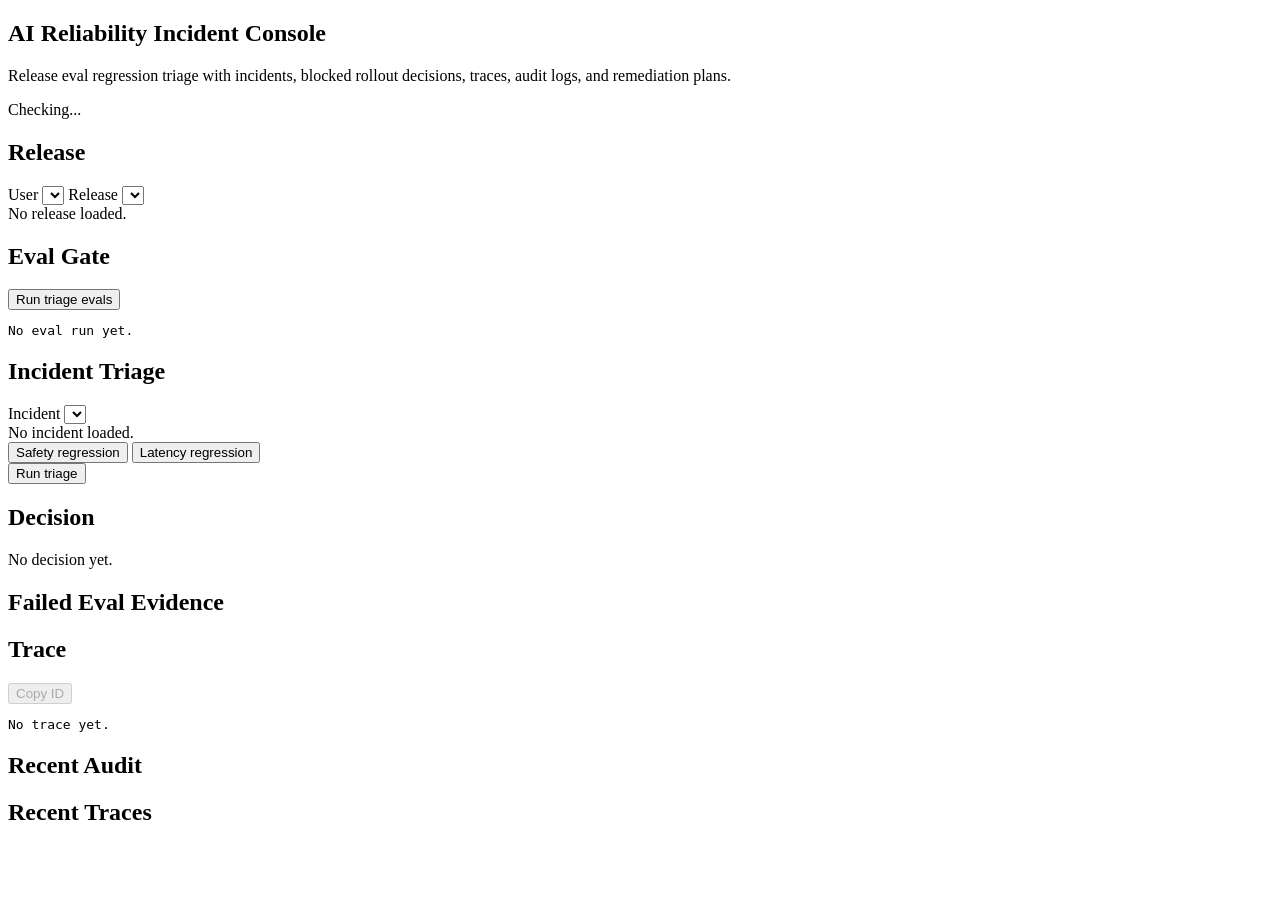
==== ai-reliability-incident-console/web/index.html @ 219ba115 "Add AI reliability incident console" ====
<!doctype html>
<html lang="en">
  <head>
    <meta charset="utf-8" />
    <meta name="viewport" content="width=device-width, initial-scale=1" />
    <title>AI Reliability Incident Console</title>
    <link rel="stylesheet" href="/styles.css" />
  </head>
  <body>
    <main class="shell">
      <section class="topbar">
        <div>
          <h1>AI Reliability Incident Console</h1>
          <p>Release eval regression triage with incidents, blocked rollout decisions, traces, audit logs, and remediation plans.</p>
        </div>
        <div class="status" id="health">Checking...</div>
      </section>

      <section class="grid">
        <aside class="panel">
          <h2>Release</h2>
          <label for="userSelect">User</label>
          <select id="userSelect"></select>
          <label for="releaseSelect">Release</label>
          <select id="releaseSelect"></select>
          <div id="releaseSummary" class="box">No release loaded.</div>

          <h2>Eval Gate</h2>
          <button id="runEval">Run triage evals</button>
          <pre id="evalOutput" class="pre small">No eval run yet.</pre>
        </aside>

        <section class="panel mainPanel">
          <h2>Incident Triage</h2>
          <label for="incidentSelect">Incident</label>
          <select id="incidentSelect"></select>
          <div id="incidentSummary" class="box">No incident loaded.</div>
          <div class="quick">
            <button data-incident="inc-2026-014">Safety regression</button>
            <button data-incident="inc-2026-015">Latency regression</button>
          </div>
          <button id="runTriage">Run triage</button>

          <h2>Decision</h2>
          <div id="decision" class="answer muted">No decision yet.</div>

          <div class="twoCols">
            <div>
              <h2>Failed Eval Evidence</h2>
              <div id="failedEvals" class="list"></div>
            </div>
            <div>
              <div class="sectionHeader">
                <h2>Trace</h2>
                <button
                  id="copyTraceId"
                  class="secondaryButton"
                  type="button"
                  title="Copy trace ID"
                  aria-label="Copy trace ID"
                  disabled
                >
                  Copy ID
                </button>
              </div>
              <pre id="trace" class="pre">No trace yet.</pre>
            </div>
          </div>
        </section>

        <aside class="panel">
          <h2>Recent Audit</h2>
          <div id="audit" class="list compact"></div>
          <h2>Recent Traces</h2>
          <div id="traces" class="list compact"></div>
        </aside>
      </section>
    </main>
    <script type="module" src="/js/app.js"></script>
  </body>
</html>
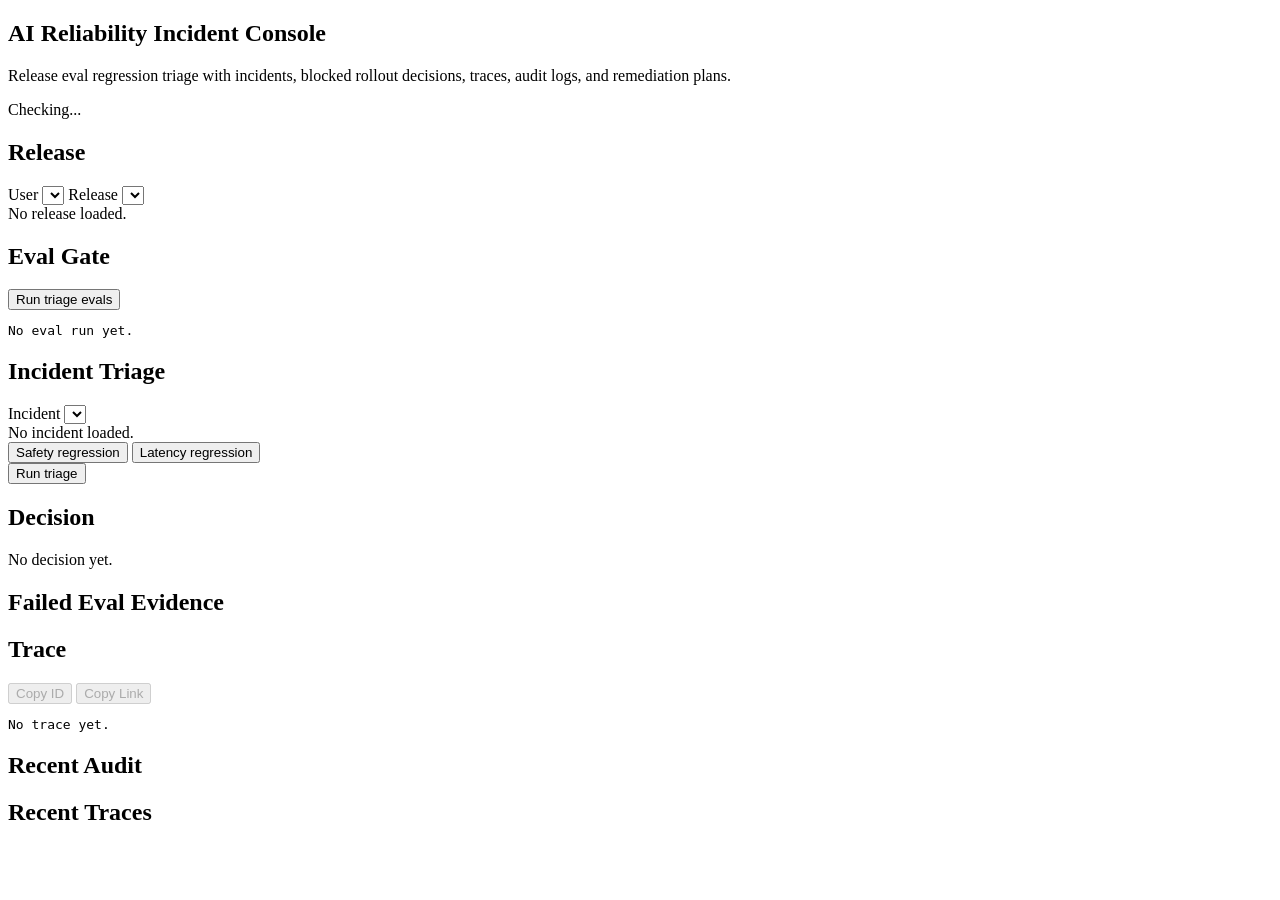
==== commit 196152e0: "Add trace deep links to demo UIs" ====
--- a/ai-reliability-incident-console/web/index.html
+++ b/ai-reliability-incident-console/web/index.html
@@ -52,16 +52,28 @@
             <div>
               <div class="sectionHeader">
                 <h2>Trace</h2>
-                <button
-                  id="copyTraceId"
-                  class="secondaryButton"
-                  type="button"
-                  title="Copy trace ID"
-                  aria-label="Copy trace ID"
-                  disabled
-                >
-                  Copy ID
-                </button>
+                <div class="sectionActions">
+                  <button
+                    id="copyTraceId"
+                    class="secondaryButton"
+                    type="button"
+                    title="Copy trace ID"
+                    aria-label="Copy trace ID"
+                    disabled
+                  >
+                    Copy ID
+                  </button>
+                  <button
+                    id="copyTraceLink"
+                    class="secondaryButton"
+                    type="button"
+                    title="Copy trace link"
+                    aria-label="Copy trace link"
+                    disabled
+                  >
+                    Copy Link
+                  </button>
+                </div>
               </div>
               <pre id="trace" class="pre">No trace yet.</pre>
             </div>
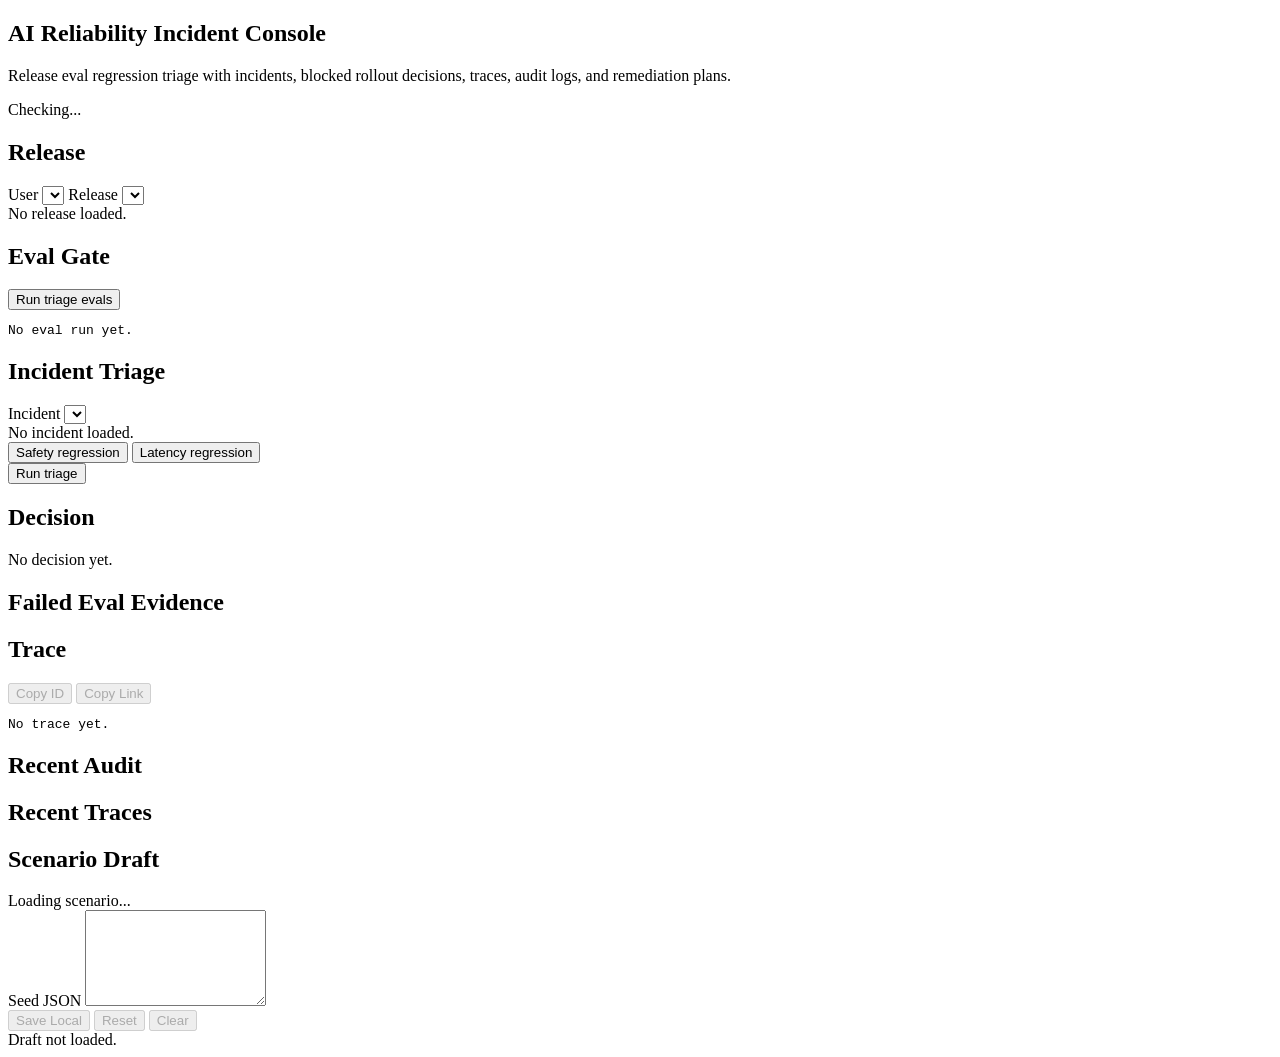
==== commit 2cd439ef: "Add browser-local scenario draft editor" ====
--- a/ai-reliability-incident-console/web/index.html
+++ b/ai-reliability-incident-console/web/index.html
@@ -85,6 +85,17 @@
           <div id="audit" class="list compact"></div>
           <h2>Recent Traces</h2>
           <div id="traces" class="list compact"></div>
+
+          <h2>Scenario Draft</h2>
+          <div id="scenarioSummary" class="box">Loading scenario...</div>
+          <label for="scenarioDraft">Seed JSON</label>
+          <textarea id="scenarioDraft" class="scenarioDraft" rows="6" spellcheck="false"></textarea>
+          <div class="sectionActions scenarioActions">
+            <button id="saveScenarioDraft" class="secondaryButton" type="button" disabled>Save Local</button>
+            <button id="resetScenarioDraft" class="secondaryButton" type="button" disabled>Reset</button>
+            <button id="clearScenarioDraft" class="secondaryButton" type="button" disabled>Clear</button>
+          </div>
+          <div id="scenarioStatus" class="scenarioStatus muted">Draft not loaded.</div>
         </aside>
       </section>
     </main>
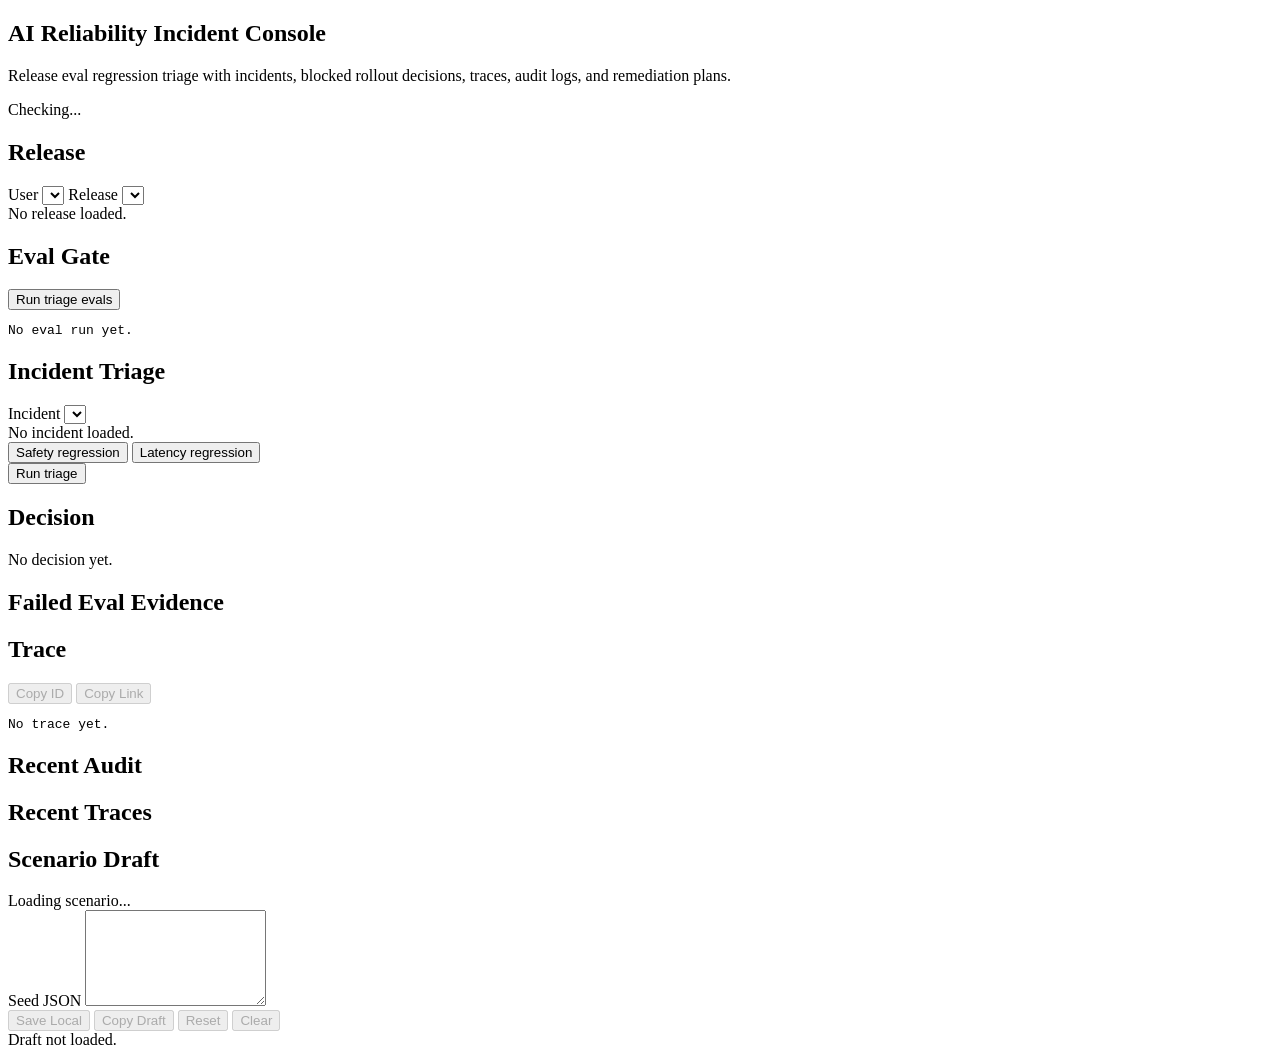
==== commit b1f5b6c5: "Add copyable scenario drafts" ====
--- a/ai-reliability-incident-console/web/index.html
+++ b/ai-reliability-incident-console/web/index.html
@@ -92,6 +92,7 @@
           <textarea id="scenarioDraft" class="scenarioDraft" rows="6" spellcheck="false"></textarea>
           <div class="sectionActions scenarioActions">
             <button id="saveScenarioDraft" class="secondaryButton" type="button" disabled>Save Local</button>
+            <button id="copyScenarioDraft" class="secondaryButton" type="button" disabled>Copy Draft</button>
             <button id="resetScenarioDraft" class="secondaryButton" type="button" disabled>Reset</button>
             <button id="clearScenarioDraft" class="secondaryButton" type="button" disabled>Clear</button>
           </div>
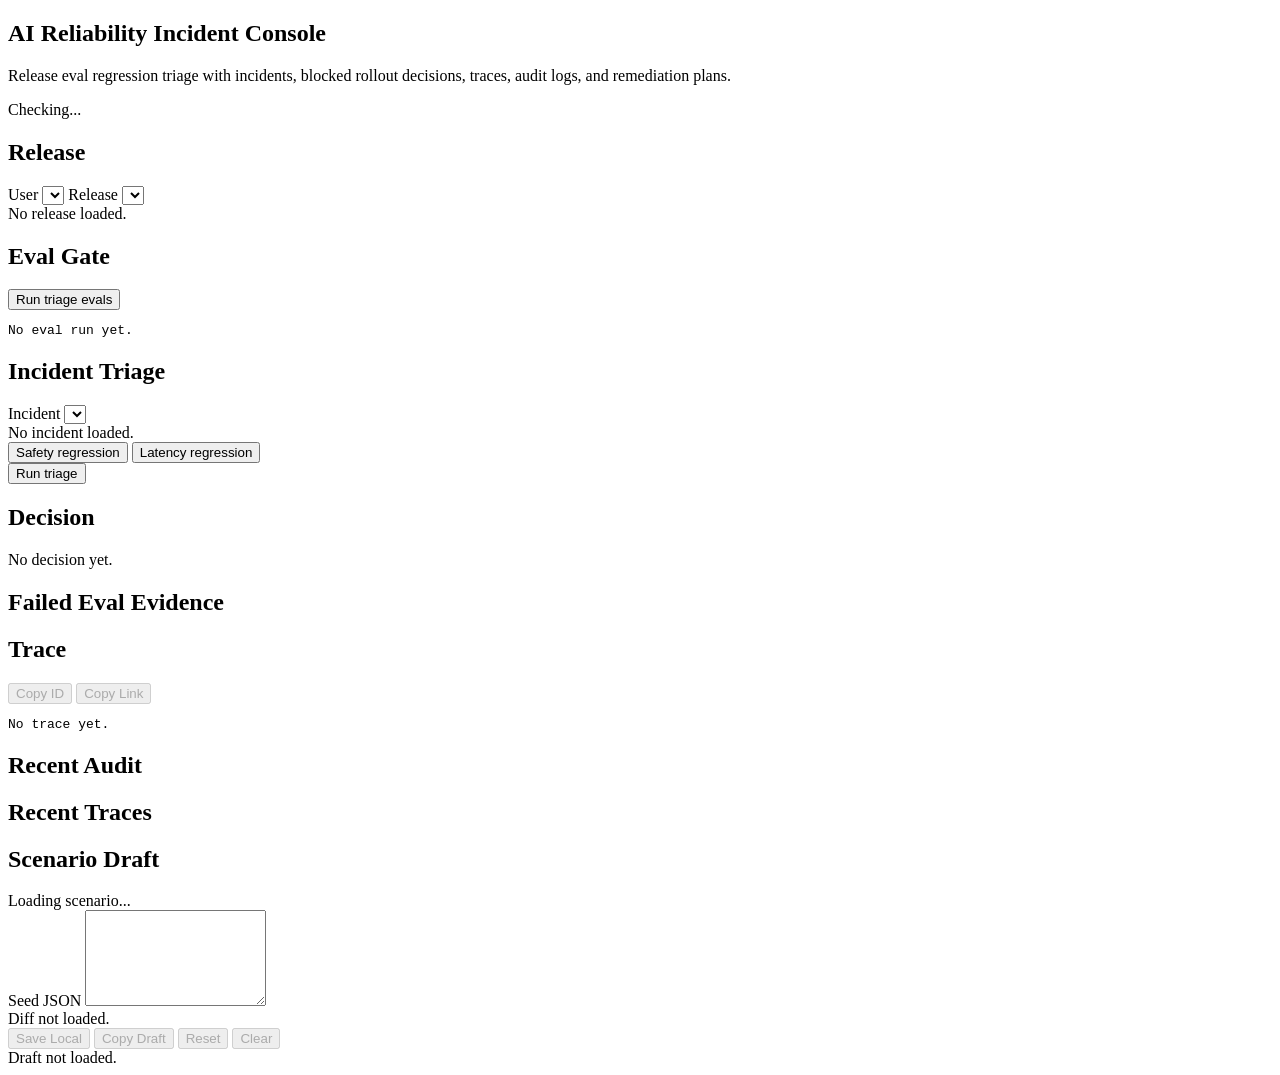
==== commit 3459c7b5: "Add scenario draft diffs" ====
--- a/ai-reliability-incident-console/web/index.html
+++ b/ai-reliability-incident-console/web/index.html
@@ -90,6 +90,7 @@
           <div id="scenarioSummary" class="box">Loading scenario...</div>
           <label for="scenarioDraft">Seed JSON</label>
           <textarea id="scenarioDraft" class="scenarioDraft" rows="6" spellcheck="false"></textarea>
+          <div id="scenarioDiff" class="scenarioDiff box">Diff not loaded.</div>
           <div class="sectionActions scenarioActions">
             <button id="saveScenarioDraft" class="secondaryButton" type="button" disabled>Save Local</button>
             <button id="copyScenarioDraft" class="secondaryButton" type="button" disabled>Copy Draft</button>
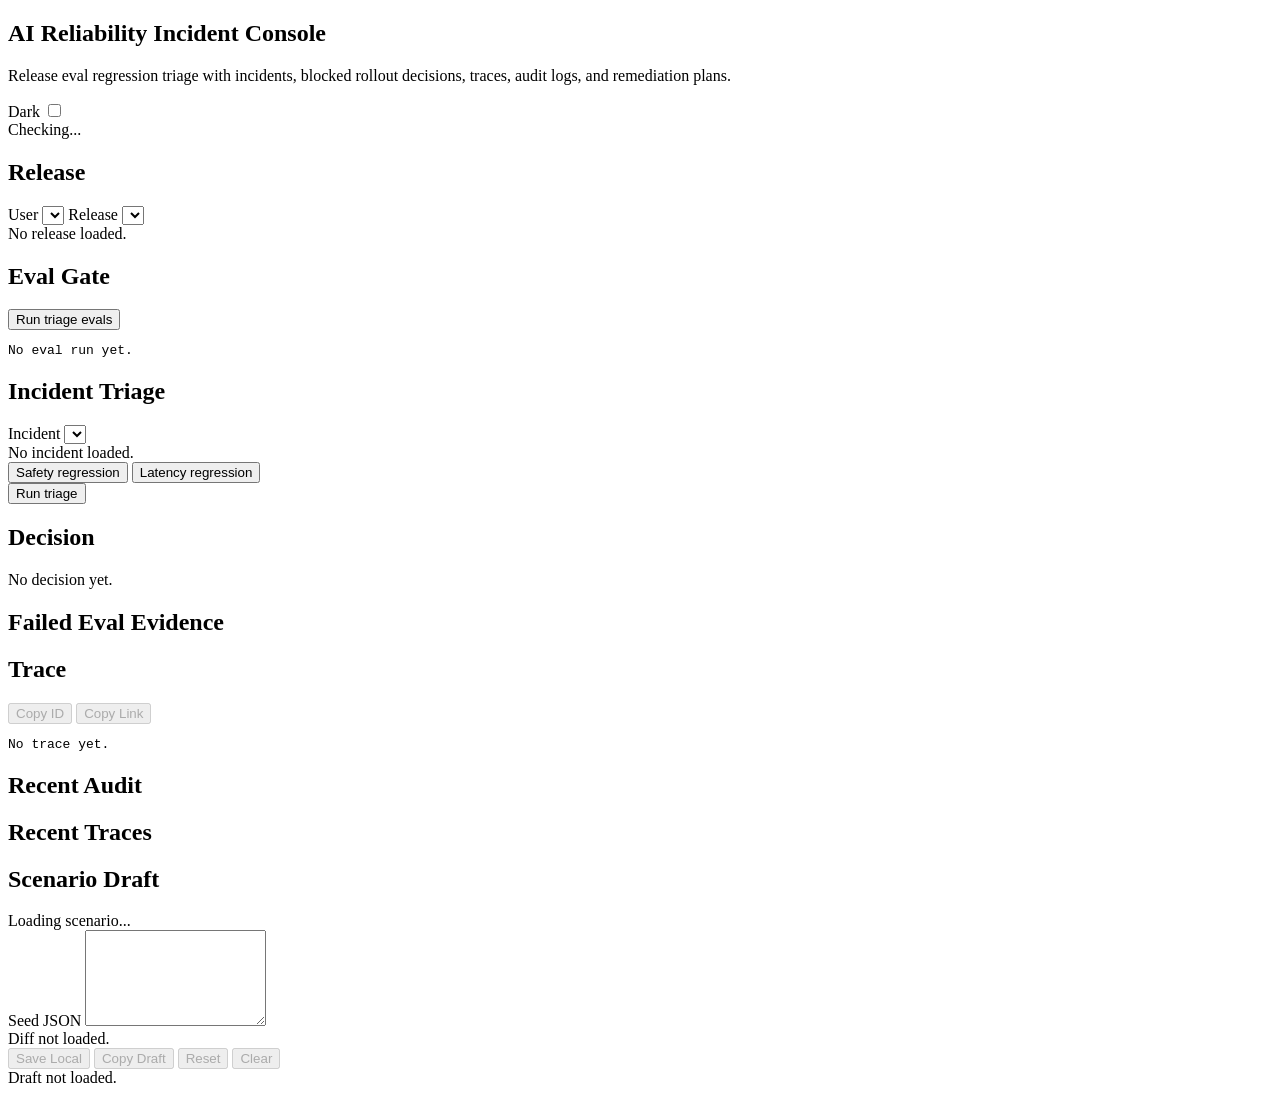
==== commit 1af3d0b4: "Add browser-local theme controls" ====
--- a/ai-reliability-incident-console/web/index.html
+++ b/ai-reliability-incident-console/web/index.html
@@ -13,7 +13,13 @@
           <h1>AI Reliability Incident Console</h1>
           <p>Release eval regression triage with incidents, blocked rollout decisions, traces, audit logs, and remediation plans.</p>
         </div>
-        <div class="status" id="health">Checking...</div>
+        <div class="topbarActions">
+          <label class="themeToggle" for="themeToggle">
+            <span>Dark</span>
+            <input id="themeToggle" type="checkbox" role="switch" aria-label="Toggle dark theme" />
+          </label>
+          <div class="status" id="health">Checking...</div>
+        </div>
       </section>
 
       <section class="grid">
